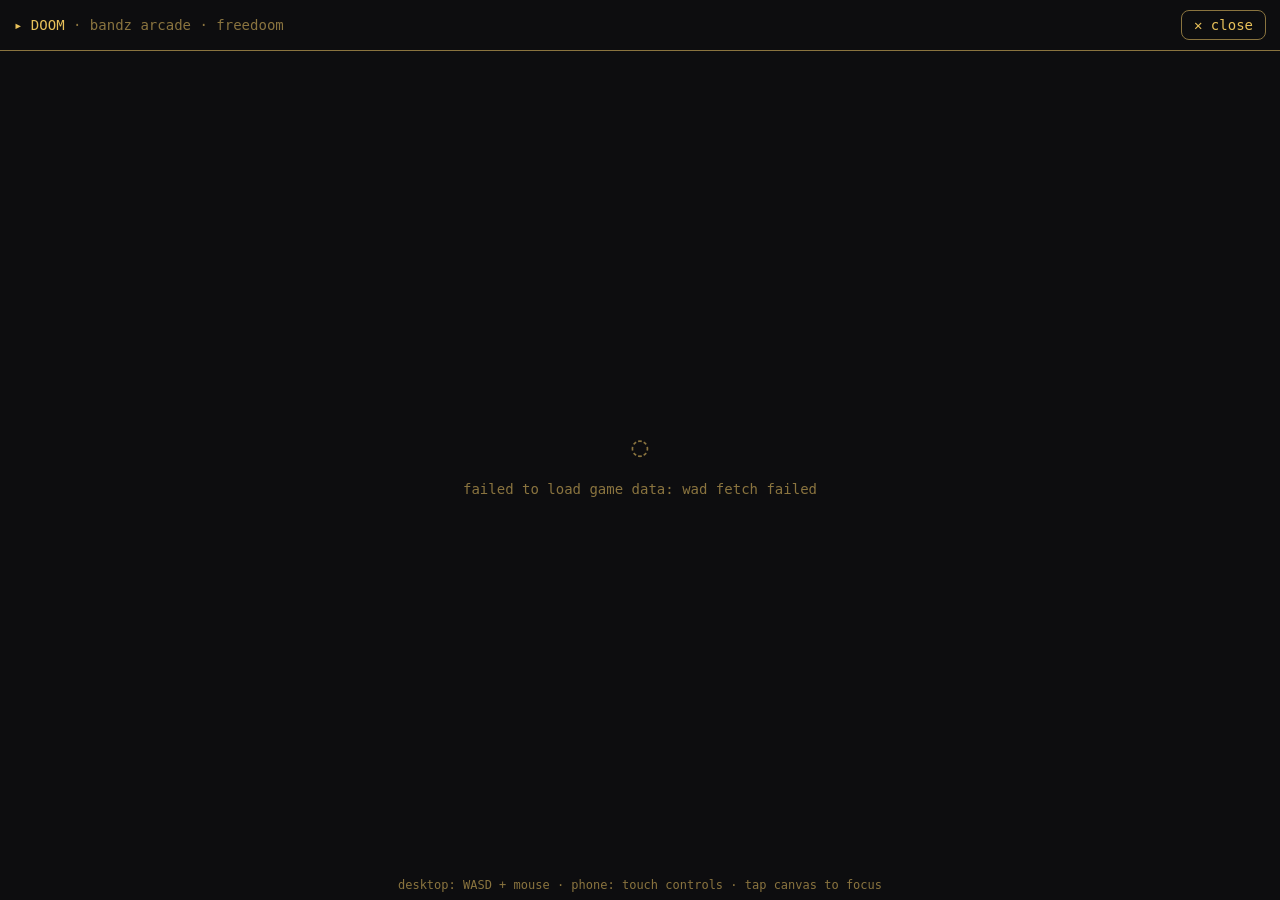
==== docs/arcade/doom/index.html @ ab77b63b "Arcade: DOOM playable (Dwasm+Freedoom self-hosted, touch controls) + play command" ====
<!DOCTYPE html>
<html lang="en">
<head>
<meta charset="utf-8">
<meta name="viewport" content="width=device-width, initial-scale=1, maximum-scale=1, user-scalable=no, viewport-fit=cover">
<meta name="theme-color" content="#0d0d0f">
<title>DOOM · Bandz Arcade</title>
<style>
:root { --bg:#0d0d0f; --fg:#e8c15a; --dim:#8a743f; }
* { box-sizing:border-box; margin:0; }
html,body { height:100%; background:var(--bg); color:var(--fg);
  font-family:ui-monospace,Menlo,Consolas,monospace; overflow:hidden; }
#wrap { display:flex; flex-direction:column; height:100dvh; }
header { display:flex; align-items:center; justify-content:space-between;
  padding:10px 14px; border-bottom:1px solid var(--dim); font-size:14px; }
header a { color:var(--fg); text-decoration:none; border:1px solid var(--dim);
  border-radius:8px; padding:6px 12px; }
#stage { flex:1; display:flex; align-items:center; justify-content:center; position:relative; }
#loader { text-align:center; color:var(--dim); font-size:14px; line-height:2; }
#loader .spin { font-size:28px; animation:spin 1s linear infinite; display:inline-block; }
@keyframes spin { to { transform:rotate(360deg); } }
canvas { display:none; background:#000; outline:none;
  width:min(100vw, calc(100dvh * 4 / 3)); height:min(calc(100vw * 0.75), 100dvh); }
canvas.on { display:block; }
#hint { padding:8px; text-align:center; font-size:12px; color:var(--dim); }
</style>
</head>
<body>
<div id="wrap">
  <header><span>▸ DOOM <span style="color:var(--dim)">· bandz arcade · freedoom</span></span><a href="javascript:history.back()">✕ close</a></header>
  <div id="stage">
    <div id="loader"><span class="spin">◌</span><br><span id="loadmsg">summoning demons…</span></div>
    <canvas id="canvas" tabindex="0"></canvas>
  </div>
  <div id="hint">desktop: WASD + mouse · phone: touch controls · tap canvas to focus</div>
</div>
<script>
var loadmsg = document.getElementById('loadmsg');
function setStatus(t) { if (t) loadmsg.textContent = t.replace(/<[^>]*>/g, ''); }
// 1. fetch the WAD first (bundled, free, legal — nobody can take it from us)
fetch('freedoom1.wad').then(function (r) {
  if (!r.ok) throw new Error('wad fetch failed');
  setStatus('loading freedoom…');
  return r.arrayBuffer();
}).then(function (buf) {
  window.wadData = new Uint8Array(buf);
  boot();
}).catch(function (e) {
  setStatus('failed to load game data: ' + e.message);
});
function boot() {
  setStatus('starting engine…');
  window.Module = {
    arguments: ['-iwad', 'freedoom1.wad'],
    canvas: document.getElementById('canvas'),
    setStatus: setStatus,
    onRuntimeInitialized: function () {
      // write the WAD into the engine's filesystem
      var data = window.wadData;
      var f = FS.open('/freedoom1.wad', 'w');
      FS.write(f, data, 0, data.length, 0);
      FS.close(f);
      document.getElementById('loader').style.display = 'none';
      document.getElementById('canvas').classList.add('on');
      document.getElementById('canvas').focus();
    }
  };
  // 2. touch controls (on-screen gamepad)
  var oly = document.createElement('script');
  oly.src = 'oly.js';
  oly.onload = function () {
    try {
      olySetup({
        'Escape': { lbl: '≡' }, 'Enter': { lbl: '⏎', pos: [15, 0] },
        'KeyW': { lbl: 'W', anc: 'B', pos: [10, 20], shape: 'U' },
        'KeyS': { lbl: 'S', anc: 'B', pos: [10, 0], shape: 'D' },
        'KeyA': { lbl: 'A', anc: 'B', pos: [0, 10], shape: 'L' },
        'KeyD': { lbl: 'D', anc: 'B', pos: [20, 10], shape: 'R' },
        'ControlLeft': { lbl: '✸', anc: 'RB', pos: [0, 10] },
        'Space': { lbl: '○', anc: 'RB', pos: [20, 10] },
        'Tab': { lbl: '⇥', anc: 'R', pos: [30, 0] }
      }, 3);
      if (typeof olyOn === 'function') olyOn();
    } catch (e) { console.info('touch controls skipped', e); }
    bootWasm();
  };
  oly.onerror = bootWasm;
  document.body.appendChild(oly);
}
function bootWasm() {
  var s = document.createElement('script');
  s.src = 'index.js';
  document.body.appendChild(s);
}
document.getElementById('canvas').addEventListener('click', function () { this.focus(); });
</script>
</body>
</html>
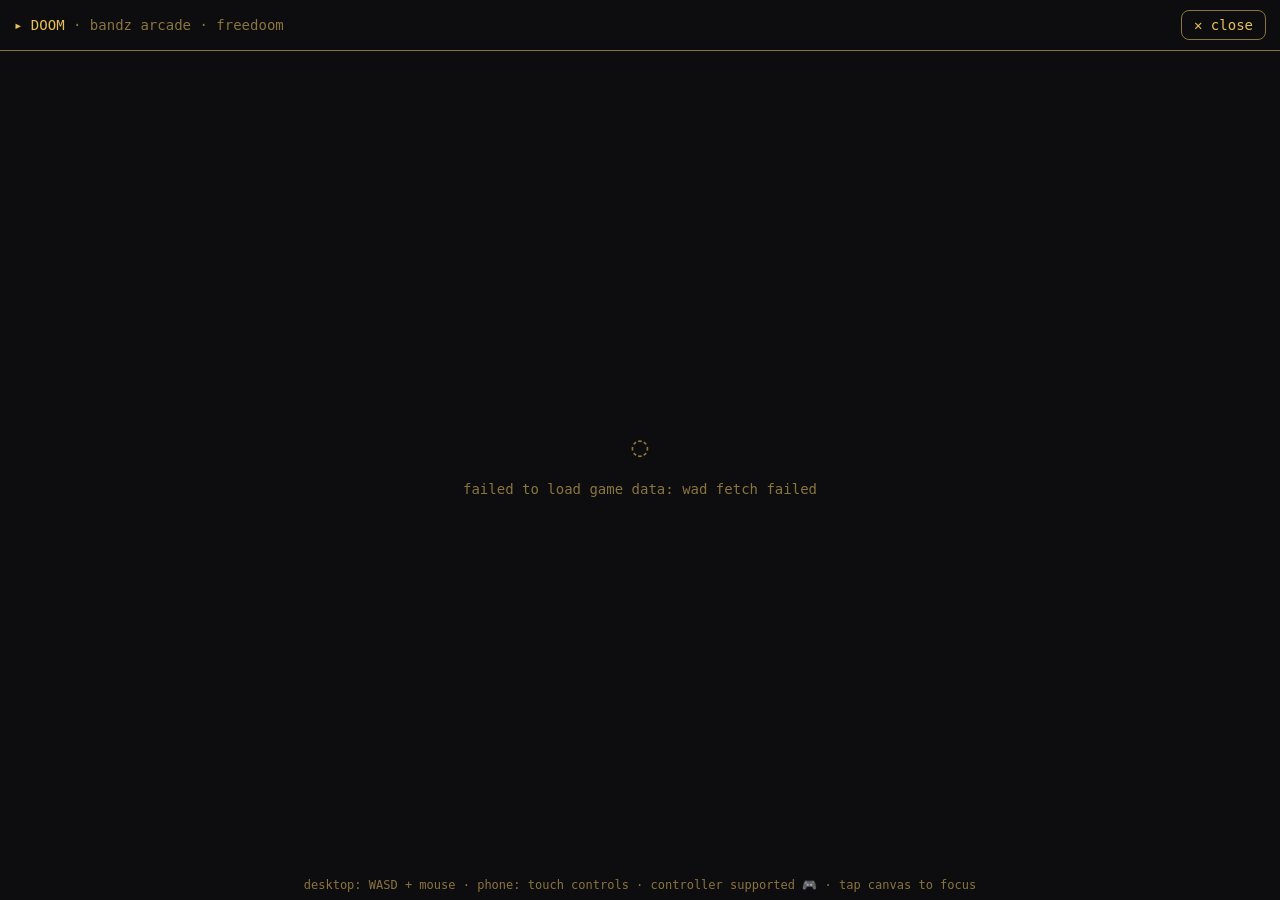
==== commit b185c8f6: "DOOM: gamepad support, wider WASD spacing" ====
--- a/docs/arcade/doom/index.html
+++ b/docs/arcade/doom/index.html
@@ -27,13 +27,14 @@
 </head>
 <body>
 <div id="wrap">
-  <header><span>▸ DOOM <span style="color:var(--dim)">· bandz arcade · freedoom</span></span><a href="javascript:history.back()">✕ close</a></header>
+  <header><span>▸ DOOM <span style="color:var(--dim)">· bandz arcade · freedoom</span> <span id="padstat" style="display:none;color:var(--dim)"></span></span><a href="javascript:history.back()">✕ close</a></header>
   <div id="stage">
     <div id="loader"><span class="spin">◌</span><br><span id="loadmsg">summoning demons…</span></div>
     <canvas id="canvas" tabindex="0"></canvas>
   </div>
-  <div id="hint">desktop: WASD + mouse · phone: touch controls · tap canvas to focus</div>
+  <div id="hint">desktop: WASD + mouse · phone: touch controls · controller supported 🎮 · tap canvas to focus</div>
 </div>
+<script src="pad.js"></script>
 <script>
 var loadmsg = document.getElementById('loadmsg');
 function setStatus(t) { if (t) loadmsg.textContent = t.replace(/<[^>]*>/g, ''); }
@@ -72,10 +73,10 @@
     try {
       olySetup({
         'Escape': { lbl: '≡' }, 'Enter': { lbl: '⏎', pos: [15, 0] },
-        'KeyW': { lbl: 'W', anc: 'B', pos: [10, 20], shape: 'U' },
-        'KeyS': { lbl: 'S', anc: 'B', pos: [10, 0], shape: 'D' },
-        'KeyA': { lbl: 'A', anc: 'B', pos: [0, 10], shape: 'L' },
-        'KeyD': { lbl: 'D', anc: 'B', pos: [20, 10], shape: 'R' },
+        'KeyW': { lbl: 'W', anc: 'B', pos: [18, 36], shape: 'U' },
+        'KeyS': { lbl: 'S', anc: 'B', pos: [18, 0], shape: 'D' },
+        'KeyA': { lbl: 'A', anc: 'B', pos: [0, 18], shape: 'L' },
+        'KeyD': { lbl: 'D', anc: 'B', pos: [36, 18], shape: 'R' },
         'ControlLeft': { lbl: '✸', anc: 'RB', pos: [0, 10] },
         'Space': { lbl: '○', anc: 'RB', pos: [20, 10] },
         'Tab': { lbl: '⇥', anc: 'R', pos: [30, 0] }
